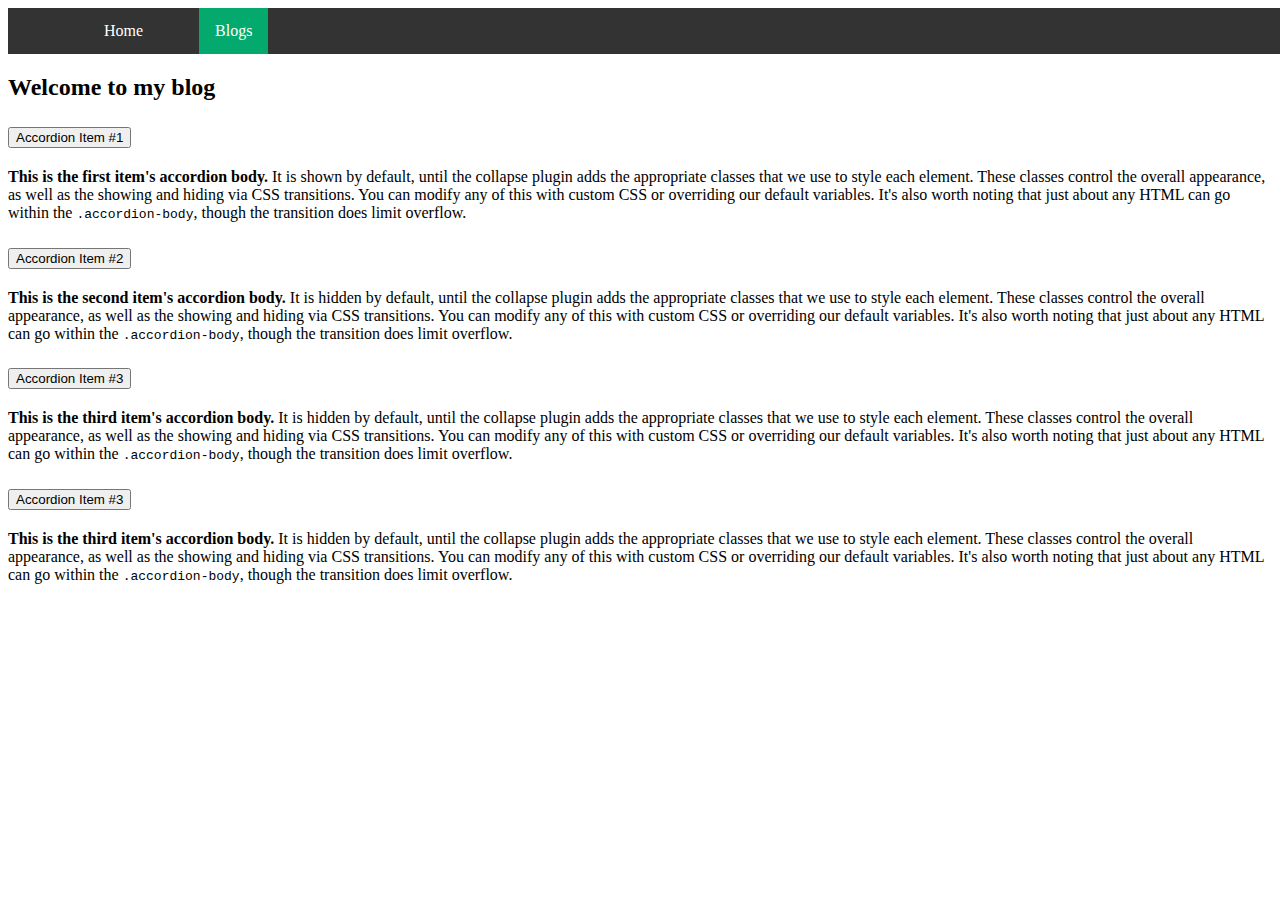
==== blogs.html @ 64924a59 "add blog in index file via navbar" ====
<!DOCTYPE html>
<html lang="en">

<head>
    <meta charset="UTF-8">
    <meta http-equiv="X-UA-Compatible" content="IE=edge">
    <meta name="viewport" content="width=device-width, initial-scale=1.0">
    <title>Document</title>
    <link rel="stylesheet" href="nav-style.css">
    <link href="https://cdn.jsdelivr.net/npm/bootstrap@5.2.1/dist/css/bootstrap.min.css" rel="stylesheet"
        integrity="sha384-iYQeCzEYFbKjA/T2uDLTpkwGzCiq6soy8tYaI1GyVh/UjpbCx/TYkiZhlZB6+fzT" crossorigin="anonymous">

</head>

<body>
    <header>
        <!-- nav bar  -->
        <ul>
            <li><a href="index.html">Home</a></li>
            <li><a class="active" href="blogs.html">Blogs</a></li>
        </ul>
    </header>
    <h2>Welcome to my blog</h2>

    <main>
        <section class="container my-5">
            <div class="accordion" id="accordionPanelsStayOpenExample">
                <div class="accordion-item">
                    <h2 class="accordion-header" id="panelsStayOpen-headingOne">
                        <button class="accordion-button fw-bold" type="button" data-bs-toggle="collapse"
                            data-bs-target="#panelsStayOpen-collapseOne" aria-expanded="true"
                            aria-controls="panelsStayOpen-collapseOne">
                            Accordion Item #1
                        </button>
                    </h2>
                    <div id="panelsStayOpen-collapseOne" class="accordion-collapse collapse show"
                        aria-labelledby="panelsStayOpen-headingOne">
                        <div class="accordion-body">
                            <strong>This is the first item's accordion body.</strong> It is shown by default, until the
                            collapse plugin adds the appropriate classes that we use to style each element. These
                            classes control the overall appearance, as well as the showing and hiding via CSS
                            transitions. You can modify any of this with custom CSS or overriding our default variables.
                            It's also worth noting that just about any HTML can go within the
                            <code>.accordion-body</code>, though the transition does limit overflow.
                        </div>
                    </div>
                </div>
                <div class="accordion-item">
                    <h2 class="accordion-header" id="panelsStayOpen-headingTwo">
                        <button class="accordion-button collapsed fw-bold" type="button" data-bs-toggle="collapse"
                            data-bs-target="#panelsStayOpen-collapseTwo" aria-expanded="false"
                            aria-controls="panelsStayOpen-collapseTwo">
                            Accordion Item #2
                        </button>
                    </h2>
                    <div id="panelsStayOpen-collapseTwo" class="accordion-collapse collapse"
                        aria-labelledby="panelsStayOpen-headingTwo">
                        <div class="accordion-body">
                            <strong>This is the second item's accordion body.</strong> It is hidden by default, until
                            the collapse plugin adds the appropriate classes that we use to style each element. These
                            classes control the overall appearance, as well as the showing and hiding via CSS
                            transitions. You can modify any of this with custom CSS or overriding our default variables.
                            It's also worth noting that just about any HTML can go within the
                            <code>.accordion-body</code>, though the transition does limit overflow.
                        </div>
                    </div>
                </div>
                <div class="accordion-item">
                    <h2 class="accordion-header" id="panelsStayOpen-headingThree">
                        <button class="accordion-button collapsed fw-bold" type="button" data-bs-toggle="collapse"
                            data-bs-target="#panelsStayOpen-collapseThree" aria-expanded="false"
                            aria-controls="panelsStayOpen-collapseThree">
                            Accordion Item #3
                        </button>
                    </h2>
                    <div id="panelsStayOpen-collapseThree" class="accordion-collapse collapse"
                        aria-labelledby="panelsStayOpen-headingThree">
                        <div class="accordion-body">
                            <strong>This is the third item's accordion body.</strong> It is hidden by default, until the
                            collapse plugin adds the appropriate classes that we use to style each element. These
                            classes control the overall appearance, as well as the showing and hiding via CSS
                            transitions. You can modify any of this with custom CSS or overriding our default variables.
                            It's also worth noting that just about any HTML can go within the
                            <code>.accordion-body</code>, though the transition does limit overflow.
                        </div>
                    </div>
                </div>
                <div class="accordion-item">
                    <h2 class="accordion-header" id="panelsStayOpen-headingFour">
                        <button class="accordion-button collapsed fw-bold" type="button" data-bs-toggle="collapse"
                            data-bs-target="#panelsStayOpen-collapseFour" aria-expanded="false"
                            aria-controls="panelsStayOpen-collapseFour">
                            Accordion Item #3
                        </button>
                    </h2>
                    <div id="panelsStayOpen-collapseFour" class="accordion-collapse collapse"
                        aria-labelledby="panelsStayOpen-headingFour">
                        <div class="accordion-body">
                            <strong>This is the third item's accordion body.</strong> It is hidden by default, until the
                            collapse plugin adds the appropriate classes that we use to style each element. These
                            classes control the overall appearance, as well as the showing and hiding via CSS
                            transitions. You can modify any of this with custom CSS or overriding our default variables.
                            It's also worth noting that just about any HTML can go within the
                            <code>.accordion-body</code>, though the transition does limit overflow.
                        </div>
                    </div>
                </div>
            </div>
        </section>
    </main>

    <script src="https://cdn.jsdelivr.net/npm/bootstrap@5.2.1/dist/js/bootstrap.bundle.min.js"
        integrity="sha384-u1OknCvxWvY5kfmNBILK2hRnQC3Pr17a+RTT6rIHI7NnikvbZlHgTPOOmMi466C8"
        crossorigin="anonymous"></script>

</body>

</html>
---- nav-style.css ----
ul {
    list-style-type: none;
    margin: 0;
    padding-left: 50px;
    overflow: hidden;
    background-color: #333;
    /* position: fixed; */
    top: 0;
    width: 100%;
}

li {
    float: left;
    padding-left: 30px;
    padding-right: 10px;
}

li a {
    display: block;
    color: white;
    text-align: center;
    padding: 14px 16px;
    text-decoration: none;
}

li a:hover:not(.active) {
    background-color: #111;
}

.active {
    background-color: #04AA6D;
}
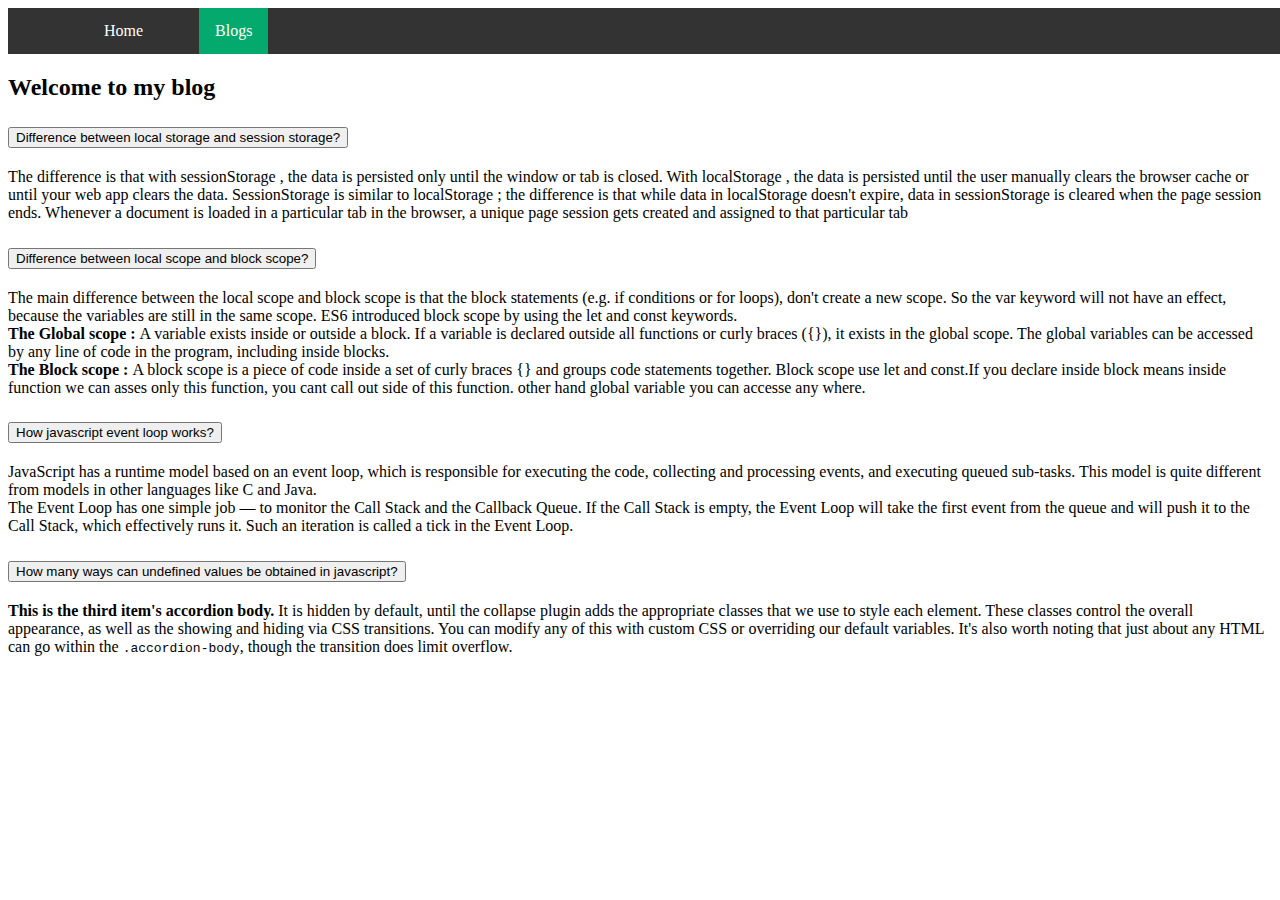
==== commit 4a418ff9: "add answer" ====
--- a/blogs.html
+++ b/blogs.html
@@ -30,18 +30,19 @@
                         <button class="accordion-button fw-bold" type="button" data-bs-toggle="collapse"
                             data-bs-target="#panelsStayOpen-collapseOne" aria-expanded="true"
                             aria-controls="panelsStayOpen-collapseOne">
-                            Accordion Item #1
+                            Difference between local storage and session storage?
                         </button>
                     </h2>
                     <div id="panelsStayOpen-collapseOne" class="accordion-collapse collapse show"
                         aria-labelledby="panelsStayOpen-headingOne">
                         <div class="accordion-body">
-                            <strong>This is the first item's accordion body.</strong> It is shown by default, until the
-                            collapse plugin adds the appropriate classes that we use to style each element. These
-                            classes control the overall appearance, as well as the showing and hiding via CSS
-                            transitions. You can modify any of this with custom CSS or overriding our default variables.
-                            It's also worth noting that just about any HTML can go within the
-                            <code>.accordion-body</code>, though the transition does limit overflow.
+                            The difference is that with sessionStorage , the data is persisted only until the window or
+                            tab is closed. With localStorage , the data is persisted until the user manually clears the
+                            browser cache or until your web app clears the data. SessionStorage is similar to
+                            localStorage ; the difference is that while data in localStorage doesn't expire, data in
+                            sessionStorage is cleared when the page session ends. Whenever a document is loaded in a
+                            particular tab in the browser, a unique page session gets created and assigned to that
+                            particular tab
                         </div>
                     </div>
                 </div>
@@ -50,18 +51,26 @@
                         <button class="accordion-button collapsed fw-bold" type="button" data-bs-toggle="collapse"
                             data-bs-target="#panelsStayOpen-collapseTwo" aria-expanded="false"
                             aria-controls="panelsStayOpen-collapseTwo">
-                            Accordion Item #2
+                            Difference between local scope and block scope?
                         </button>
                     </h2>
                     <div id="panelsStayOpen-collapseTwo" class="accordion-collapse collapse"
                         aria-labelledby="panelsStayOpen-headingTwo">
                         <div class="accordion-body">
-                            <strong>This is the second item's accordion body.</strong> It is hidden by default, until
-                            the collapse plugin adds the appropriate classes that we use to style each element. These
-                            classes control the overall appearance, as well as the showing and hiding via CSS
-                            transitions. You can modify any of this with custom CSS or overriding our default variables.
-                            It's also worth noting that just about any HTML can go within the
-                            <code>.accordion-body</code>, though the transition does limit overflow.
+                            The main difference between the local scope and block scope is that the block statements
+                            (e.g. if conditions or for loops), don't create a new scope. So the var keyword will not
+                            have an effect, because the variables are still in the same scope. ES6 introduced block
+                            scope by using the let and const keywords. <br>
+                            <strong>The Global scope : </strong>A variable exists inside or outside a block. If a
+                            variable is declared outside all functions or curly braces ({}), it exists in the global
+                            scope. The global variables can be accessed by any line of code in the program, including
+                            inside blocks.<br>
+                            <strong>The Block scope : </strong> A block scope is a piece of code inside a set of curly
+                            braces {} and groups code statements together. Block scope use let and const.If you declare
+                            inside block means inside function we can asses only this function, you cant call out side
+                            of this function.
+
+                            other hand global variable you can accesse any where.
                         </div>
                     </div>
                 </div>
@@ -70,18 +79,19 @@
                         <button class="accordion-button collapsed fw-bold" type="button" data-bs-toggle="collapse"
                             data-bs-target="#panelsStayOpen-collapseThree" aria-expanded="false"
                             aria-controls="panelsStayOpen-collapseThree">
-                            Accordion Item #3
+                            How javascript event loop works?
                         </button>
                     </h2>
                     <div id="panelsStayOpen-collapseThree" class="accordion-collapse collapse"
                         aria-labelledby="panelsStayOpen-headingThree">
                         <div class="accordion-body">
-                            <strong>This is the third item's accordion body.</strong> It is hidden by default, until the
-                            collapse plugin adds the appropriate classes that we use to style each element. These
-                            classes control the overall appearance, as well as the showing and hiding via CSS
-                            transitions. You can modify any of this with custom CSS or overriding our default variables.
-                            It's also worth noting that just about any HTML can go within the
-                            <code>.accordion-body</code>, though the transition does limit overflow.
+                            JavaScript has a runtime model based on an event loop, which is responsible for executing
+                            the code, collecting and processing events, and executing queued sub-tasks. This model is
+                            quite different from models in other languages like C and Java. <br>
+                            The Event Loop has one simple job — to monitor the Call Stack and the Callback Queue. If the
+                            Call Stack is empty, the Event Loop will take the first event from the queue and will push
+                            it to the Call Stack, which effectively runs it. Such an iteration is called a tick in the
+                            Event Loop.
                         </div>
                     </div>
                 </div>
@@ -90,7 +100,7 @@
                         <button class="accordion-button collapsed fw-bold" type="button" data-bs-toggle="collapse"
                             data-bs-target="#panelsStayOpen-collapseFour" aria-expanded="false"
                             aria-controls="panelsStayOpen-collapseFour">
-                            Accordion Item #3
+                            How many ways can undefined values be obtained in javascript?
                         </button>
                     </h2>
                     <div id="panelsStayOpen-collapseFour" class="accordion-collapse collapse"
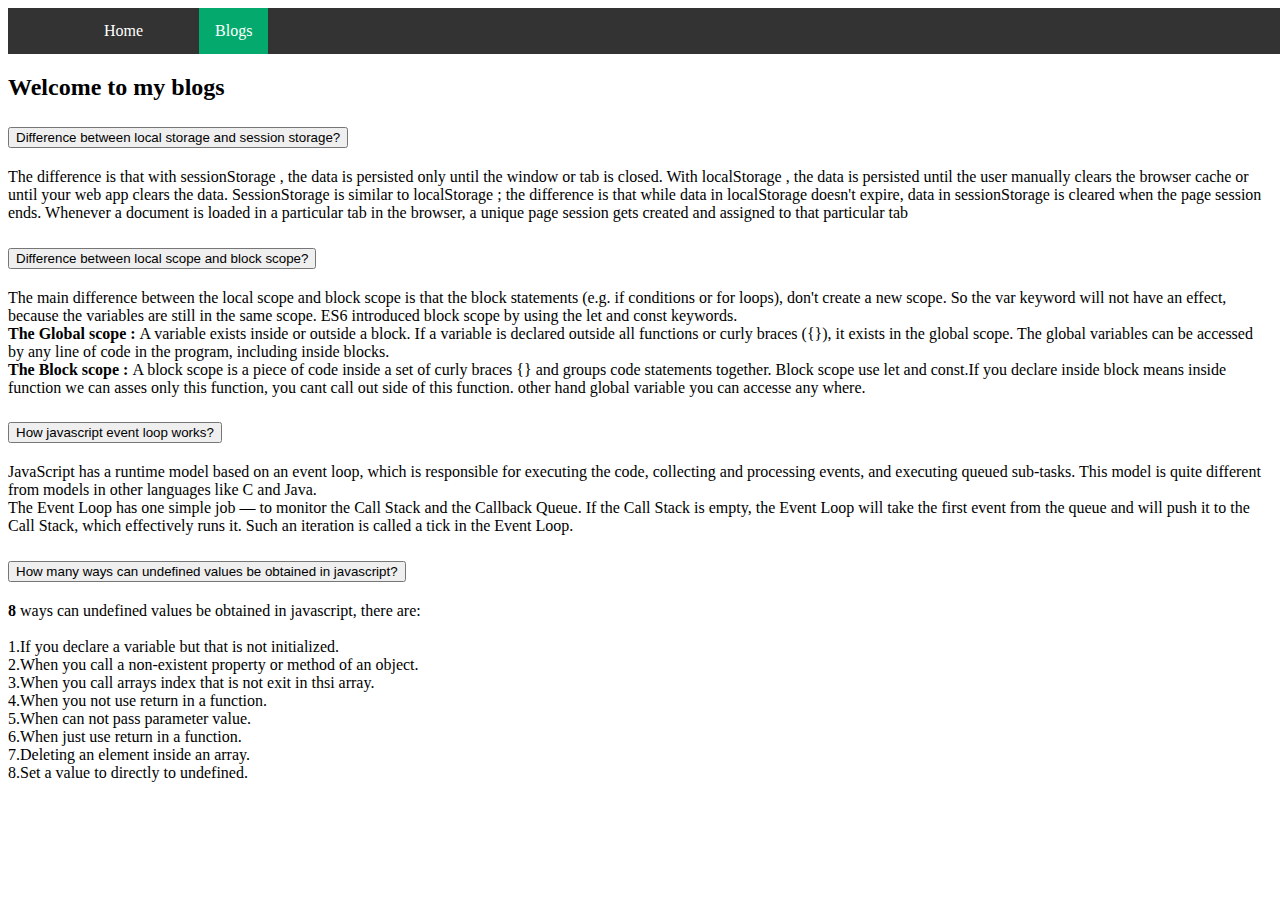
==== commit 5e661e75: "add some code" ====
--- a/blogs.html
+++ b/blogs.html
@@ -19,8 +19,10 @@
             <li><a href="index.html">Home</a></li>
             <li><a class="active" href="blogs.html">Blogs</a></li>
         </ul>
+
+        <h2 class="text-center fw-bold my-2 text-success">Welcome to my blogs</h2>
     </header>
-    <h2>Welcome to my blog</h2>
+
 
     <main>
         <section class="container my-5">
@@ -106,12 +108,16 @@
                     <div id="panelsStayOpen-collapseFour" class="accordion-collapse collapse"
                         aria-labelledby="panelsStayOpen-headingFour">
                         <div class="accordion-body">
-                            <strong>This is the third item's accordion body.</strong> It is hidden by default, until the
-                            collapse plugin adds the appropriate classes that we use to style each element. These
-                            classes control the overall appearance, as well as the showing and hiding via CSS
-                            transitions. You can modify any of this with custom CSS or overriding our default variables.
-                            It's also worth noting that just about any HTML can go within the
-                            <code>.accordion-body</code>, though the transition does limit overflow.
+                            <strong>8</strong> ways can undefined values be obtained in javascript, there are: <br>
+                            <br>
+                            1.If you declare a variable but that is not initialized. <br>
+                            2.When you call a non-existent property or method of an object.<br>
+                            3.When you call arrays index that is not exit in thsi array. <br>
+                            4.When you not use return in a function. <br>
+                            5.When can not pass parameter value. <br>
+                            6.When just use return in a function. <br>
+                            7.Deleting an element inside an array. <br>
+                            8.Set a value to directly to undefined.
                         </div>
                     </div>
                 </div>
